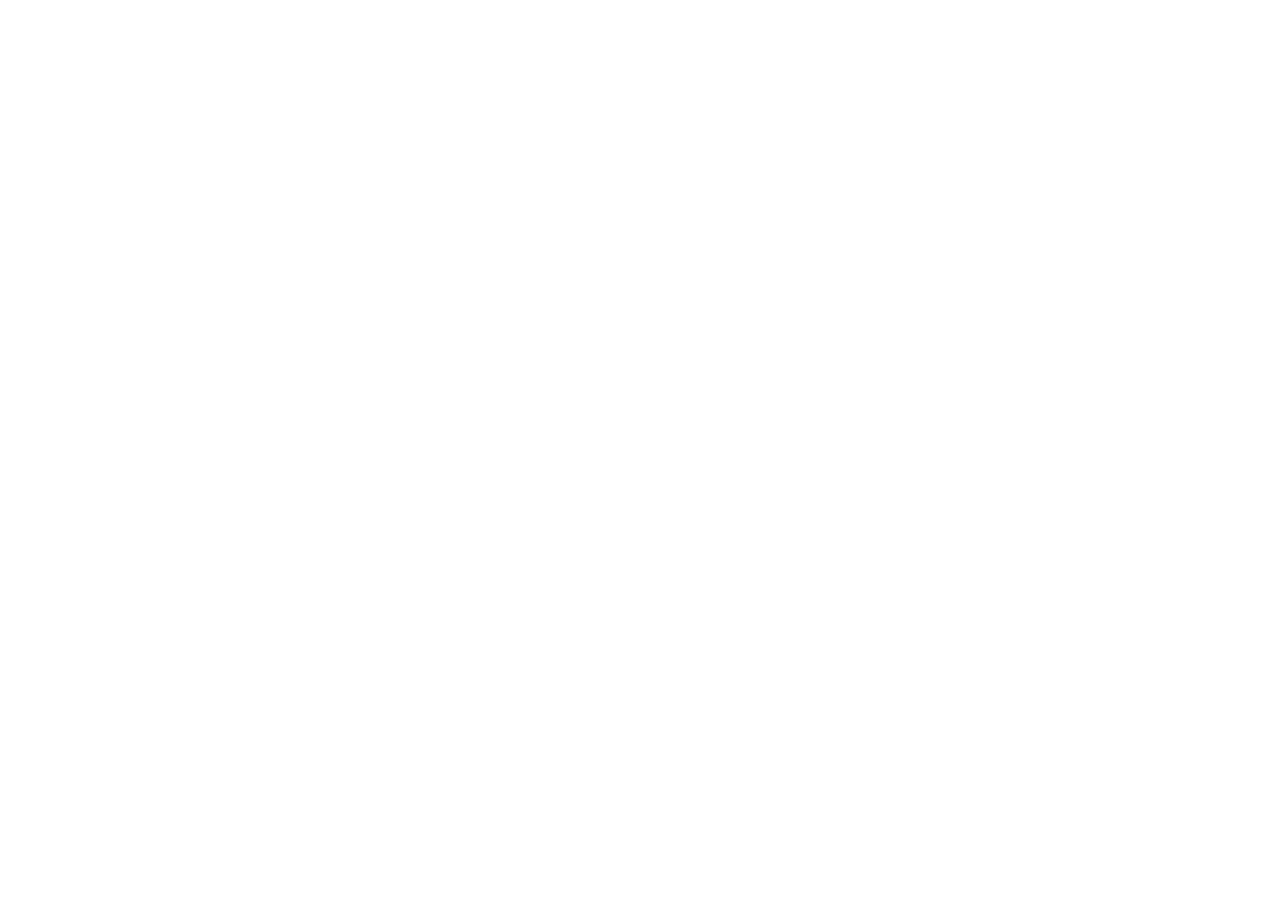
==== 01/index.html @ 39885351 "lesson-01" ====
<!DOCTYPE html>
<html lang="en">
<head>
    <meta charset="UTF-8">
    <meta http-equiv="X-UA-Compatible" content="IE=edge">
    <meta name="viewport" content="width=device-width, initial-scale=1.0">
    <title>Document</title>
</head>
<body>
    <script src="js/task-1.js"></script>
</body>
</html>
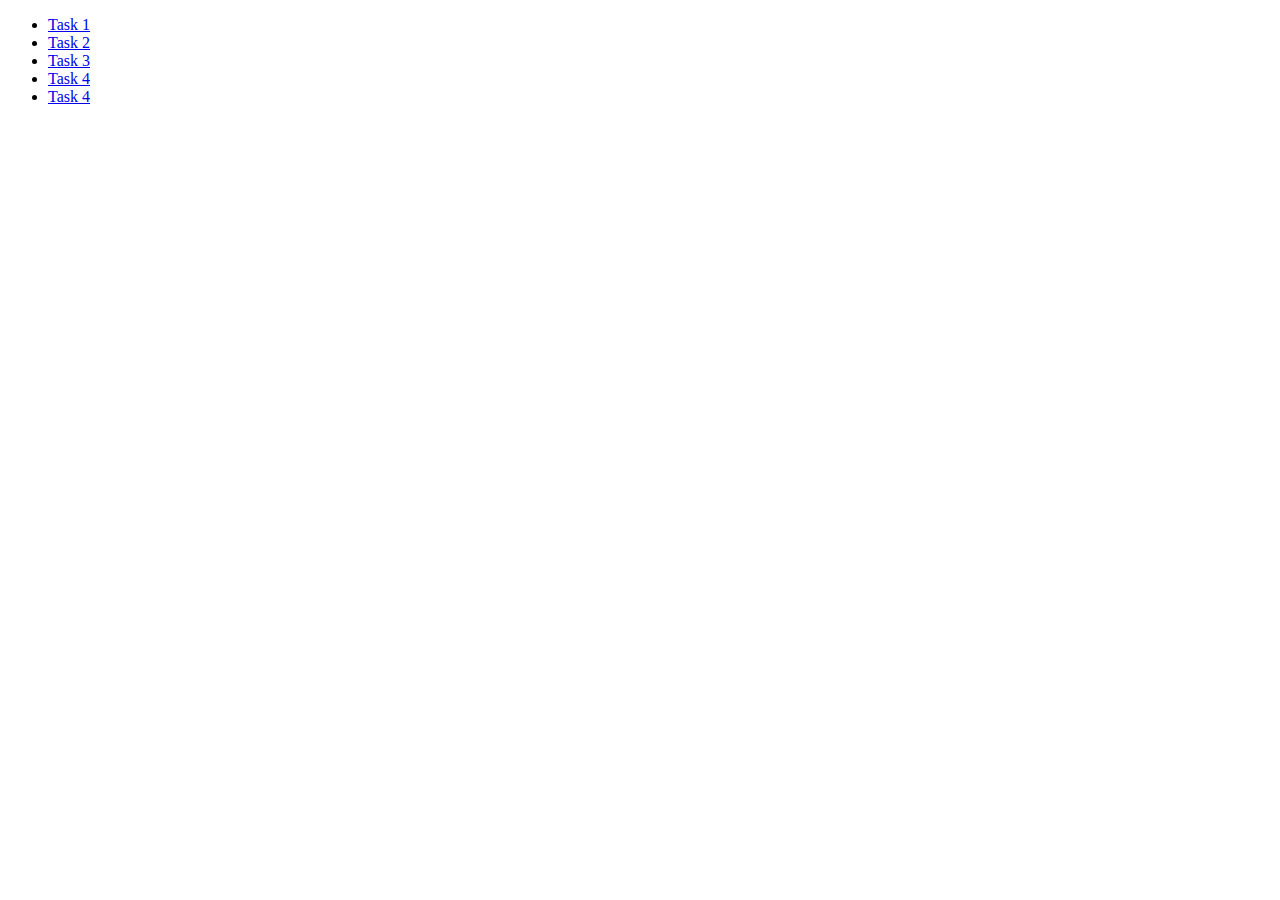
==== commit fd032d32: "add Tasks 3-5" ====
--- a/01/index.html
+++ b/01/index.html
@@ -7,6 +7,14 @@
     <title>Document</title>
 </head>
 <body>
-    <script src="js/task-1.js"></script>
+    <ul>
+        
+        <li><a href="task-1.html">Task 1</a></li>
+        <li><a href="task-2.html">Task 2</a></li>
+        <li><a href="task-3.html">Task 3</a></li>
+        <li><a href="task-4.html">Task 4</a></li>
+        <li><a href="task-5.html">Task 4</a></li>
+       
+      </ul>
 </body>
 </html>